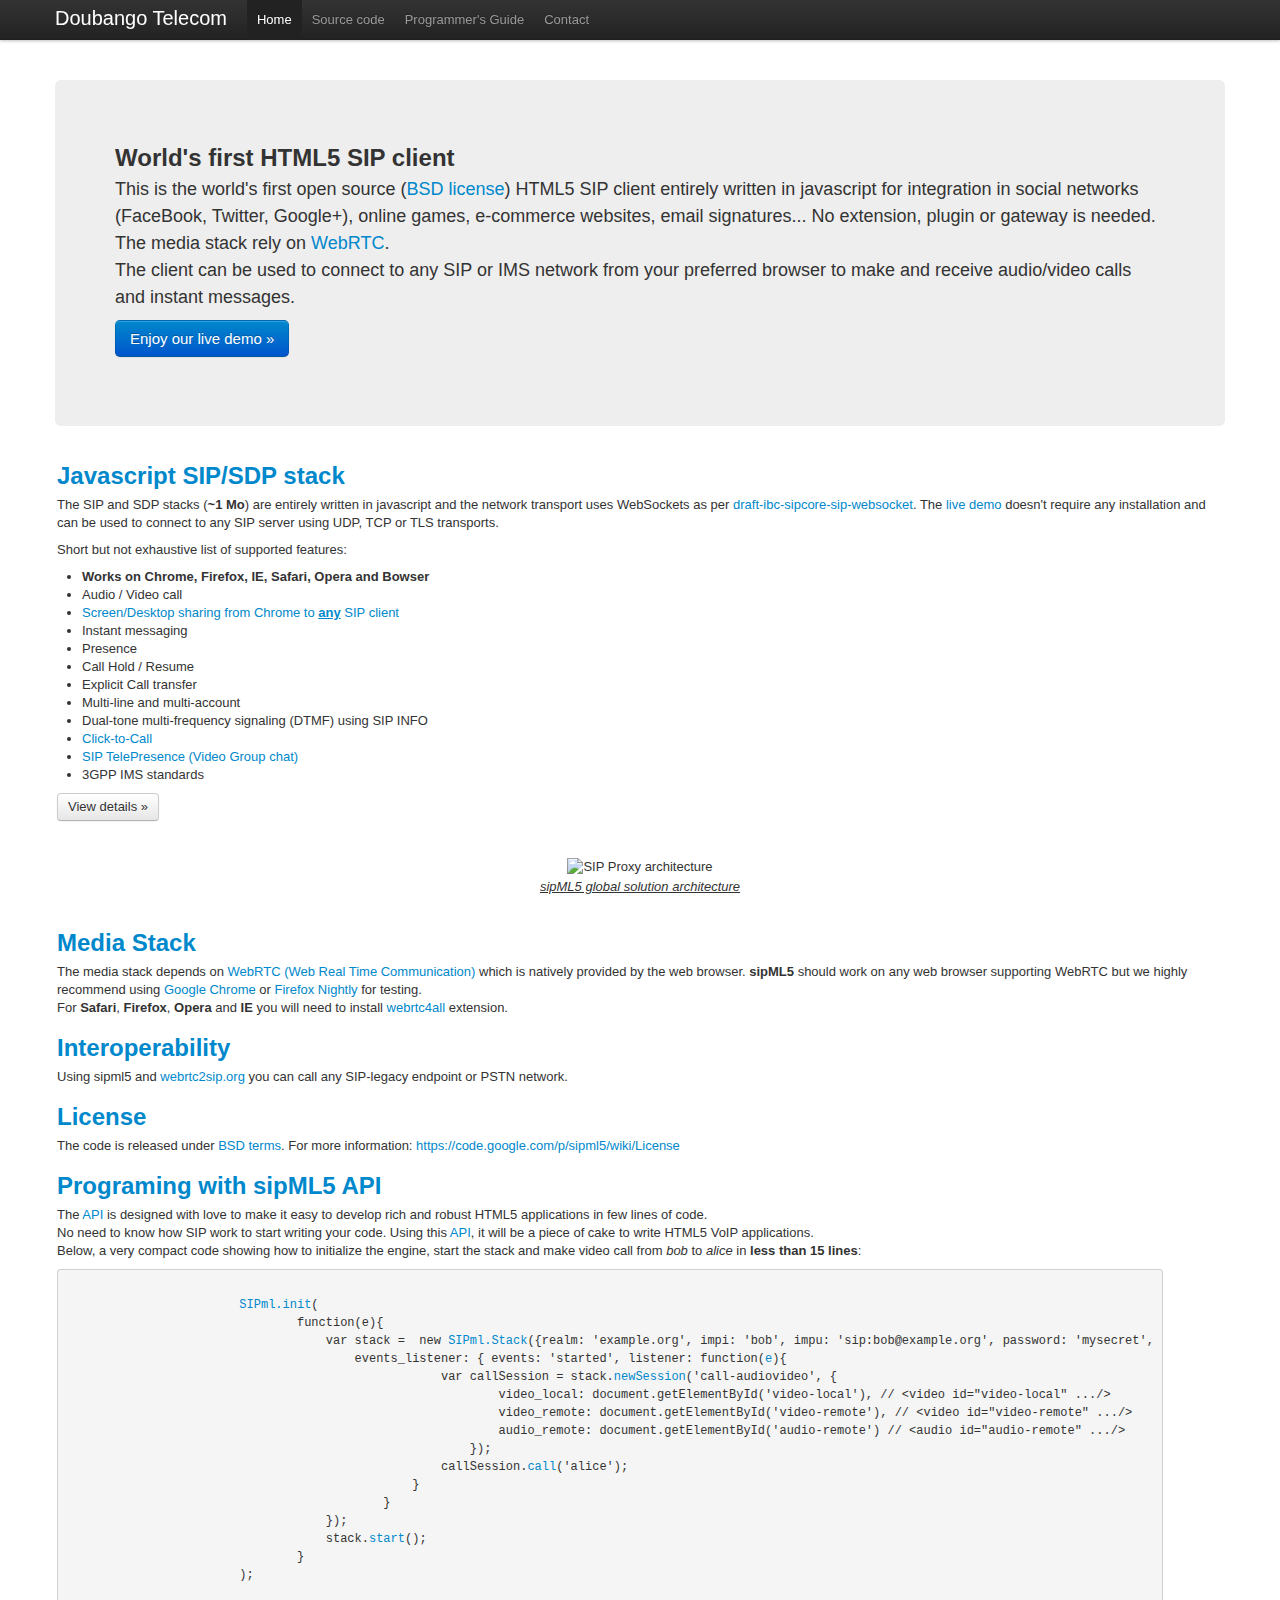
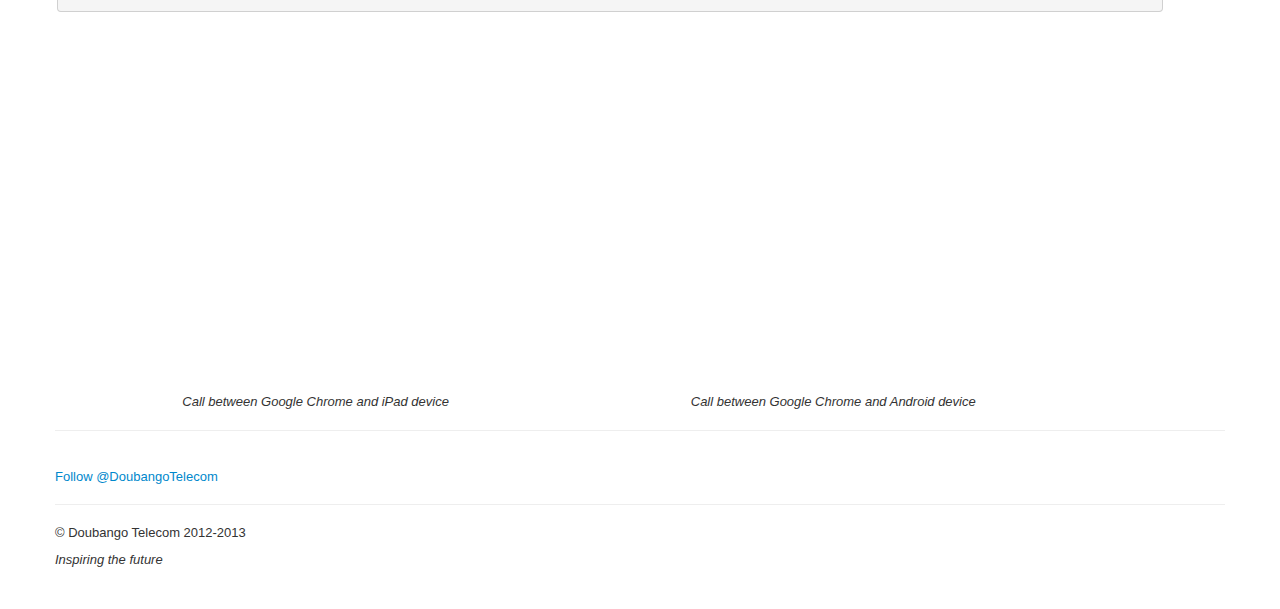
==== sipml5/index.html @ 86ba28a7 "More updates to clients" ====
﻿<!DOCTYPE html>
<!--
* Copyright (C) 2012 Doubango Telecom <http://www.doubango.org>
* License: BSD
* This file is part of Open Source sipML5 solution <http://www.sipml5.org>
-->
<html lang="en">
  <head>
    <meta charset="utf-8" />
    <title>sipML5 - The world's first open source HTML5 SIP client</title>
    <meta name="viewport" content="width=device-width, initial-scale=1.0" />
    <meta name="Keywords" content="doubango, VoIP, HTML5, WebRTC, RTCWeb, SIP, IMS, Video chat, VP8 " />
    <meta name="Description" content="HTML5 SIP client using WebRTC framework" />
    <meta name="author" content="Doubango Telecom" />

    <!-- Le styles -->
    <link href="./assets/css/bootstrap.css" rel="stylesheet" />
    <style type="text/css">
      body {
        padding-top: 80px;
        padding-bottom: 40px;
      }
      tr.spaceUnder > td {
        padding-bottom: 2em;
      }
    </style>
    <link href="./assets/css/bootstrap-responsive.css" rel="stylesheet" />

    <!-- Le HTML5 shim, for IE6-8 support of HTML5 elements -->
    <!--[if lt IE 9]>
      <script src="http://html5shim.googlecode.com/svn/trunk/html5.js"></script>
    <![endif]-->

    <!-- Le fav and touch icons -->
    <link rel="shortcut icon" href="./assets/ico/favicon.ico" />
    <link rel="apple-touch-icon-precomposed" sizes="114x114" href="./assets/ico/apple-touch-icon-114-precomposed.png" />
    <link rel="apple-touch-icon-precomposed" sizes="72x72" href="./assets/ico/apple-touch-icon-72-precomposed.png" />
    <link rel="apple-touch-icon-precomposed" href="./assets/ico/apple-touch-icon-57-precomposed.png" />
    
    <script type="text/javascript" src="https://apis.google.com/js/plusone.js"></script>
  </head>

  <body>

    <div class="navbar navbar-fixed-top">
      <div class="navbar-inner">
        <div class="container">
          <a class="btn btn-navbar" data-toggle="collapse" data-target=".nav-collapse">
            <span class="icon-bar"></span>
            <span class="icon-bar"></span>
            <span class="icon-bar"></span>
          </a>
          <a class="brand" target=_blank href="http://doubango.org">Doubango Telecom</a>
          <div class="nav-collapse">
            <ul class="nav">
              <li class="active"><a href="index.html?svn=179">Home</a></li>
              <li><a href="http://code.google.com/p/sipml5/source/checkout" target="_blank">Source code</a></li>
              <li><a href="docgen/index.html?svn=200">Programmer's Guide</a></li>
              <li><a href="contact.htm">Contact</a></li>
            </ul>
          </div><!--/.nav-collapse -->
        </div>
      </div>
    </div>

    <div class="container">

      <!-- Main hero unit for a primary marketing message or call to action -->
      <div class="hero-unit">
        <h2>World's first HTML5 SIP client</h2>
        <p>This is the world's first open source (<a target=_blank href="http://opensource.org/licenses/BSD-3-Clause">BSD license</a>) HTML5 SIP client entirely written in javascript for integration in social networks (FaceBook, Twitter, Google+), online games, e-commerce websites, email signatures... No extension, plugin or gateway is needed. The media stack rely on <a href="http://en.wikipedia.org/wiki/WebRTC" target="_blank">WebRTC</a>.<br />
         The client can be used to connect to any SIP or IMS network from your preferred browser to make and receive audio/video calls and instant messages.<br />
        </p>
        <p><a class="btn btn-primary btn-large" href="call.htm?svn=203" target="_blank">Enjoy our live demo &raquo;</a></p>
      </div>


      <table>
          <tr class="spaceUnder"><td>
                <table>
                  <tr><td><h2><a name="aSipSdpStack">Javascript SIP/SDP stack</a></h2></td></tr>
                  <tr class="spaceUnder"><td>
                       <p>The SIP and SDP stacks (<b>~1 Mo</b>) are entirely written in javascript and the network transport uses WebSockets as per <a href="http://tools.ietf.org/html/draft-ibc-sipcore-sip-websocket">draft-ibc-sipcore-sip-websocket</a>.
                       The <a href="call.htm?svn=179" target="_blank">live demo</a> doesn't require any installation and can be used to connect to any SIP server using UDP, TCP or TLS transports.
                       </p>
                       <p>Short but not exhaustive list of supported features:</p>
                      <ul>
                        <li><b>Works on Chrome, Firefox, IE, Safari, Opera and Bowser</b></li>
                        <li>Audio / Video call</li>
                        <li><a href="https://code.google.com/p/sipml5/wiki/ScreenShare" target=_blank>Screen/Desktop sharing from Chrome to <b><u>any</u></b> SIP client</a></li>
                        <li>Instant messaging</li>
                        <li>Presence</li>
                        <li>Call Hold / Resume</li>
                        <li>Explicit Call transfer</li>
                        <li>Multi-line and multi-account</li>
                        <li>Dual-tone multi-frequency signaling (DTMF) using SIP INFO</li>
                        <li><a href="http://click2dial.org" target=_blank>Click-to-Call</a></li>
                        <li><a href="https://code.google.com/p/telepresence/" target=_blank>SIP TelePresence (Video Group chat)</a></li>
                        <li>3GPP IMS standards</li>
                      </ul>
                      <p><a class="btn" href="http://code.google.com/p/sipml5/" target="_blank">View details &raquo;</a></p>       
                   </td></tr>
                  <tr><td align="center"><img alt="SIP Proxy architecture" src="http://webrtc2sip.googlecode.com/svn/trunk/documentation/images/architecture.png"/></td></tr>
                  <tr><td align="center"><i><u>sipML5 global solution architecture</u></i></td></tr>
              </table>
         </td></tr>

         <tr><td>
                <table>
                  <tr><td><h2><a name="aMediaStack">Media Stack</a></h2></td></tr>
                  <tr><td>
                       <p>The media stack depends on <a href="http://en.wikipedia.org/wiki/WebRTC">WebRTC (Web Real Time Communication)</a> which is natively provided by the web browser.
                       <b>sipML5</b> should work on any web browser supporting WebRTC but we highly recommend using <a target=_blank href="https://www.google.com/intl/en/chrome/browser/">Google Chrome</a> or <a target=_blank href="http://nightly.mozilla.org/">Firefox Nightly</a> for testing. <br />
                       For <b>Safari</b>, <b>Firefox</b>, <b>Opera</b> and <b>IE</b> you will need to install <a href="http://code.google.com/p/webrtc4all/downloads/list" target="_blank"> webrtc4all</a> extension. <br />
                       </p>     
                   </td></tr>
              </table>
         </td></tr>

         <tr><td>
                <table>
                  <tr><td><h2><a name="aInteroperability">Interoperability</a></h2></td></tr>
                  <tr><td>
                     <p>Using sipml5 and <a href="http://webrtc2sip.org">webrtc2sip.org</a> you can call any SIP-legacy endpoint or PSTN network. </p>
                  </td></tr>
              </table>
         </td></tr>

         <tr><td>
                <table>
                  <tr><td><h2><a name="aLicense">License</a></h2></td></tr>
                  <tr><td>
                     <p>The code is released under <a target=_blank href="http://opensource.org/licenses/BSD-3-Clause">BSD terms</a>. For more information: <a href="https://code.google.com/p/sipml5/wiki/License" target=_blank>https://code.google.com/p/sipml5/wiki/License</a> </p>
                  </td></tr>
              </table>
         </td></tr>

         <tr class="spaceUnder"><td>
                <table>
                  <tr><td><h2><a name="aInteroperability">Programing with sipML5 API</a></h2></td></tr>
                  <tr class="spaceUnder"><td>
                     <p>
                          The <a href="docgen/index.html">API</a> is designed with love to make it easy to develop rich and robust HTML5 applications in few lines of code. <br />
                          No need to know how SIP work to start writing your code. Using this <a href="docgen/index.html">API</a>, it will be a piece of cake to write HTML5 VoIP applications. <br />
                          Below, a very compact code showing how to initialize the engine, start the stack and make video call from <i>bob</i> to <i>alice</i> in <b>less than 15 lines</b>:
                     </p>
                     <pre><code>
                        <a href="docgen/symbols/SIPml.html#.init">SIPml.init</a>(
                                function(e){
                                    var stack =  new <a href="docgen/symbols/SIPml.Stack.html#constructor">SIPml.Stack</a>({realm: 'example.org', impi: 'bob', impu: 'sip:bob@example.org', password: 'mysecret',
                                        events_listener: { events: 'started', listener: function(<a href="docgen/symbols/SIPml.Stack.Event.html">e</a>){
                                                    var callSession = stack.<a href="docgen/symbols/SIPml.Stack.html#newSession">newSession</a>('call-audiovideo', {
                                                            video_local: document.getElementById('video-local'), // &lt;video id="video-local" .../&gt;
                                                            video_remote: document.getElementById('video-remote'), // &lt;video id="video-remote" .../&gt;
                                                            audio_remote: document.getElementById('audio-remote') // &lt;audio id="audio-remote" .../&gt;
                                                        });
                                                    callSession.<a href="docgen/symbols/SIPml.Session.Call.html#call">call</a>('alice');
                                                } 
                                            }
                                    });
                                    stack.<a href="docgen/symbols/SIPml.Stack.html#start">start</a>();
                                }
                        );
                    </code></pre>
                  </td></tr>
              </table>
         </td></tr>

     </table>

    <table>
        <tr>
            <td>
                <iframe id="ytplayer" type="text/html" width="512" height="312"
                    src="http://www.youtube.com/embed/ro3FFNx7d-g?autoplay=0&origin=http://sipml5.org"
                    frameborder="0"> </iframe>&nbsp;&nbsp;
            </td>
            <td>
                <iframe id="Iframe1" type="text/html" width="512" height="312"
                    src="http://www.youtube.com/embed/7HEMyxAnATI?autoplay=0&origin=http://sipml5.org"
                    frameborder="0"> </iframe>
            </td>
        </tr>
        <tr>
            <td align="center"><i>Call between Google Chrome and iPad device</i></td>
            <td align="center"><i>Call between Google Chrome and Android device</i></td>
        </tr>
    </table>
         
    <hr />
    <g:plus href="https://plus.google.com/107177632824809995368" rel="author"></g:plus> <br />
    <a href="https://twitter.com/DoubangoTelecom" class="twitter-follow-button" data-show-count="false" data-size="large">Follow @DoubangoTelecom</a>  
    <hr />     
    <footer>
        <p>
            &copy; Doubango Telecom 2012-2013</p>
        <i>Inspiring the future</i>
    </footer>
    </div> <!-- /container -->

    <!-- Le javascript
    ================================================== -->
    <!-- Placed at the end of the document so the pages load faster -->
    <script type="text/javascript" src="./assets/js/jquery.js"></script>
    <script type="text/javascript" src="./assets/js/bootstrap-transition.js"></script>
    <script type="text/javascript" src="./assets/js/bootstrap-alert.js"></script>
    <script type="text/javascript" src="./assets/js/bootstrap-modal.js"></script>
    <script type="text/javascript" src="./assets/js/bootstrap-dropdown.js"></script>
    <script type="text/javascript" src="./assets/js/bootstrap-scrollspy.js"></script>
    <script type="text/javascript" src="./assets/js/bootstrap-tab.js"></script>
    <script type="text/javascript" src="./assets/js/bootstrap-tooltip.js"></script>
    <script type="text/javascript" src="./assets/js/bootstrap-popover.js"></script>
    <script type="text/javascript" src="./assets/js/bootstrap-button.js"></script>
    <script type="text/javascript" src="./assets/js/bootstrap-collapse.js"></script>
    <script type="text/javascript" src="./assets/js/bootstrap-carousel.js"></script>
    <script type="text/javascript" src="./assets/js/bootstrap-typeahead.js"></script>

    <!-- click-to-call widget -->
    <script type='text/javascript' src='http://click2dial.org/c2c-api.js'></script>
    <script type='text/javascript'>
	    c2c.from = 'ZGlvcG1hbWFkb3VAZG91YmFuZ28ub3Jn';
	    c2c.text = 'call us &raquo;';
	    c2c.cls = 'btn btn-large btn-success';
        c2c.glass = true;
	    c2c.config = {
    		    http_service_url: null,
    		    websocket_proxy_url: null,
    		    sip_outbound_proxy_url: null
	    };
	    c2c.init();
    </script>

    <!-- GOOGLE ANALYTICS -->
    <script type="text/javascript">
        var gaJsHost = (("https:" == document.location.protocol) ? "https://ssl." : "http://www.");
        document.write(unescape("%3Cscript src='" + gaJsHost + "google-analytics.com/ga.js' type='text/javascript'%3E%3C/script%3E"));
    </script>

    <script type="text/javascript">
        try {
            var pageTracker = _gat._getTracker("UA-6868621-19");
            pageTracker._trackPageview();
        } catch (err) { }
    </script>
    
     <!-- TWITTER -->     
     <script type='text/javascript'>!function(d,s,id){var js,fjs=d.getElementsByTagName(s)[0];if(!d.getElementById(id)){js=d.createElement(s);js.id=id;js.src="//platform.twitter.com/widgets.js";fjs.parentNode.insertBefore(js,fjs);}}(document,"script","twitter-wjs");</script>

  </body>
</html>
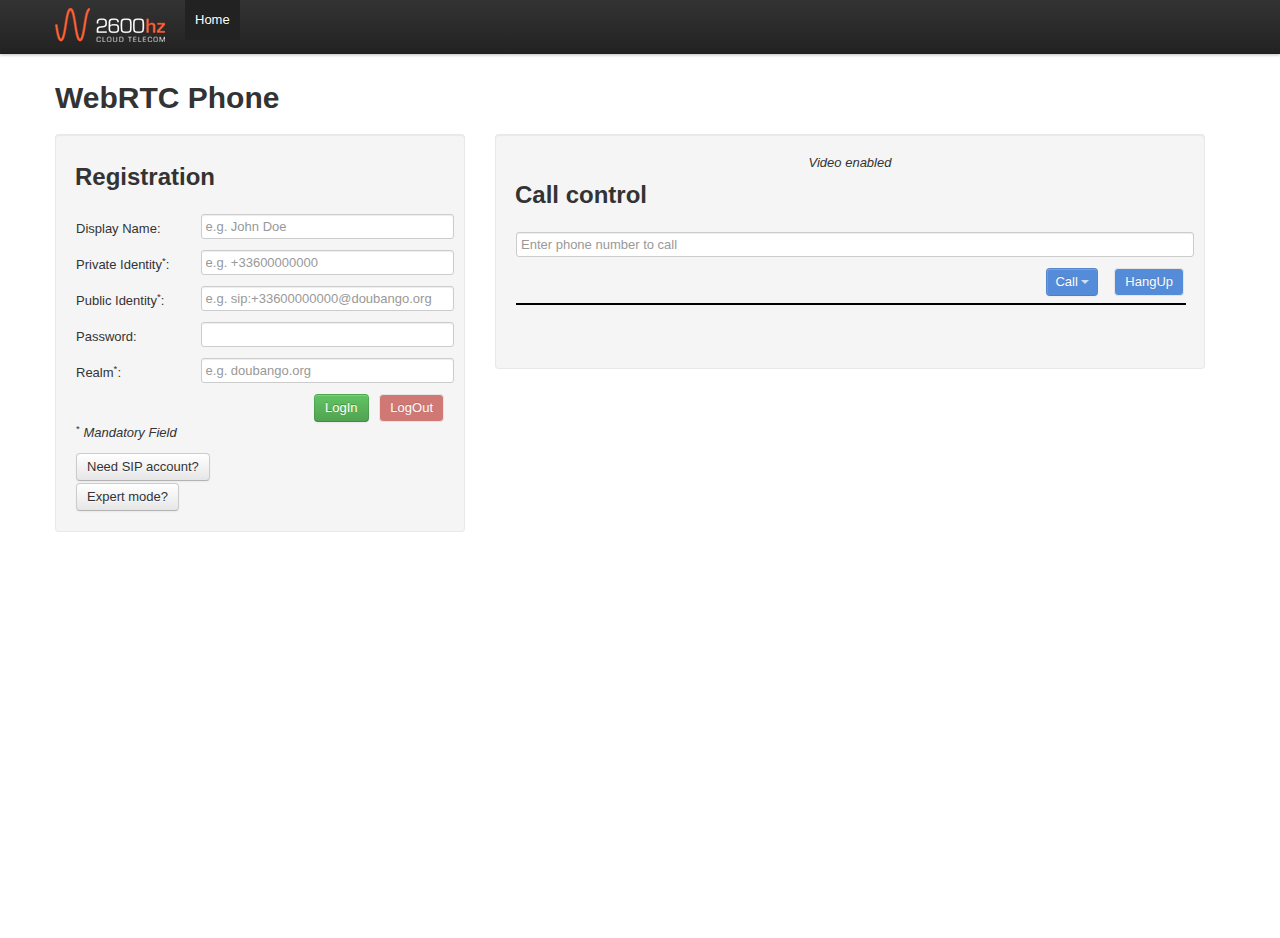
==== commit 5d1ed976: "more updates" ====
--- a/sipml5/index.html
+++ b/sipml5/index.html
@@ -4,247 +4,1273 @@
 * License: BSD
 * This file is part of Open Source sipML5 solution <http://www.sipml5.org>
 -->
-<html lang="en">
-  <head>
-    <meta charset="utf-8" />
-    <title>sipML5 - The world's first open source HTML5 SIP client</title>
-    <meta name="viewport" content="width=device-width, initial-scale=1.0" />
-    <meta name="Keywords" content="doubango, VoIP, HTML5, WebRTC, RTCWeb, SIP, IMS, Video chat, VP8 " />
-    <meta name="Description" content="HTML5 SIP client using WebRTC framework" />
-    <meta name="author" content="Doubango Telecom" />
-
-    <!-- Le styles -->
-    <link href="./assets/css/bootstrap.css" rel="stylesheet" />
-    <style type="text/css">
-      body {
-        padding-top: 80px;
-        padding-bottom: 40px;
-      }
-      tr.spaceUnder > td {
-        padding-bottom: 2em;
-      }
-    </style>
-    <link href="./assets/css/bootstrap-responsive.css" rel="stylesheet" />
-
-    <!-- Le HTML5 shim, for IE6-8 support of HTML5 elements -->
-    <!--[if lt IE 9]>
-      <script src="http://html5shim.googlecode.com/svn/trunk/html5.js"></script>
-    <![endif]-->
-
-    <!-- Le fav and touch icons -->
-    <link rel="shortcut icon" href="./assets/ico/favicon.ico" />
-    <link rel="apple-touch-icon-precomposed" sizes="114x114" href="./assets/ico/apple-touch-icon-114-precomposed.png" />
-    <link rel="apple-touch-icon-precomposed" sizes="72x72" href="./assets/ico/apple-touch-icon-72-precomposed.png" />
-    <link rel="apple-touch-icon-precomposed" href="./assets/ico/apple-touch-icon-57-precomposed.png" />
-    
-    <script type="text/javascript" src="https://apis.google.com/js/plusone.js"></script>
-  </head>
-
-  <body>
-
-    <div class="navbar navbar-fixed-top">
-      <div class="navbar-inner">
-        <div class="container">
-          <a class="btn btn-navbar" data-toggle="collapse" data-target=".nav-collapse">
-            <span class="icon-bar"></span>
-            <span class="icon-bar"></span>
-            <span class="icon-bar"></span>
-          </a>
-          <a class="brand" target=_blank href="http://doubango.org">Doubango Telecom</a>
-          <div class="nav-collapse">
-            <ul class="nav">
-              <li class="active"><a href="index.html?svn=179">Home</a></li>
-              <li><a href="http://code.google.com/p/sipml5/source/checkout" target="_blank">Source code</a></li>
-              <li><a href="docgen/index.html?svn=200">Programmer's Guide</a></li>
-              <li><a href="contact.htm">Contact</a></li>
-            </ul>
-          </div><!--/.nav-collapse -->
-        </div>
-      </div>
-    </div>
-
-    <div class="container">
-
-      <!-- Main hero unit for a primary marketing message or call to action -->
-      <div class="hero-unit">
-        <h2>World's first HTML5 SIP client</h2>
-        <p>This is the world's first open source (<a target=_blank href="http://opensource.org/licenses/BSD-3-Clause">BSD license</a>) HTML5 SIP client entirely written in javascript for integration in social networks (FaceBook, Twitter, Google+), online games, e-commerce websites, email signatures... No extension, plugin or gateway is needed. The media stack rely on <a href="http://en.wikipedia.org/wiki/WebRTC" target="_blank">WebRTC</a>.<br />
-         The client can be used to connect to any SIP or IMS network from your preferred browser to make and receive audio/video calls and instant messages.<br />
-        </p>
-        <p><a class="btn btn-primary btn-large" href="call.htm?svn=203" target="_blank">Enjoy our live demo &raquo;</a></p>
-      </div>
-
-
-      <table>
-          <tr class="spaceUnder"><td>
-                <table>
-                  <tr><td><h2><a name="aSipSdpStack">Javascript SIP/SDP stack</a></h2></td></tr>
-                  <tr class="spaceUnder"><td>
-                       <p>The SIP and SDP stacks (<b>~1 Mo</b>) are entirely written in javascript and the network transport uses WebSockets as per <a href="http://tools.ietf.org/html/draft-ibc-sipcore-sip-websocket">draft-ibc-sipcore-sip-websocket</a>.
-                       The <a href="call.htm?svn=179" target="_blank">live demo</a> doesn't require any installation and can be used to connect to any SIP server using UDP, TCP or TLS transports.
-                       </p>
-                       <p>Short but not exhaustive list of supported features:</p>
-                      <ul>
-                        <li><b>Works on Chrome, Firefox, IE, Safari, Opera and Bowser</b></li>
-                        <li>Audio / Video call</li>
-                        <li><a href="https://code.google.com/p/sipml5/wiki/ScreenShare" target=_blank>Screen/Desktop sharing from Chrome to <b><u>any</u></b> SIP client</a></li>
-                        <li>Instant messaging</li>
-                        <li>Presence</li>
-                        <li>Call Hold / Resume</li>
-                        <li>Explicit Call transfer</li>
-                        <li>Multi-line and multi-account</li>
-                        <li>Dual-tone multi-frequency signaling (DTMF) using SIP INFO</li>
-                        <li><a href="http://click2dial.org" target=_blank>Click-to-Call</a></li>
-                        <li><a href="https://code.google.com/p/telepresence/" target=_blank>SIP TelePresence (Video Group chat)</a></li>
-                        <li>3GPP IMS standards</li>
-                      </ul>
-                      <p><a class="btn" href="http://code.google.com/p/sipml5/" target="_blank">View details &raquo;</a></p>       
-                   </td></tr>
-                  <tr><td align="center"><img alt="SIP Proxy architecture" src="http://webrtc2sip.googlecode.com/svn/trunk/documentation/images/architecture.png"/></td></tr>
-                  <tr><td align="center"><i><u>sipML5 global solution architecture</u></i></td></tr>
-              </table>
-         </td></tr>
-
-         <tr><td>
-                <table>
-                  <tr><td><h2><a name="aMediaStack">Media Stack</a></h2></td></tr>
-                  <tr><td>
-                       <p>The media stack depends on <a href="http://en.wikipedia.org/wiki/WebRTC">WebRTC (Web Real Time Communication)</a> which is natively provided by the web browser.
-                       <b>sipML5</b> should work on any web browser supporting WebRTC but we highly recommend using <a target=_blank href="https://www.google.com/intl/en/chrome/browser/">Google Chrome</a> or <a target=_blank href="http://nightly.mozilla.org/">Firefox Nightly</a> for testing. <br />
-                       For <b>Safari</b>, <b>Firefox</b>, <b>Opera</b> and <b>IE</b> you will need to install <a href="http://code.google.com/p/webrtc4all/downloads/list" target="_blank"> webrtc4all</a> extension. <br />
-                       </p>     
-                   </td></tr>
-              </table>
-         </td></tr>
-
-         <tr><td>
-                <table>
-                  <tr><td><h2><a name="aInteroperability">Interoperability</a></h2></td></tr>
-                  <tr><td>
-                     <p>Using sipml5 and <a href="http://webrtc2sip.org">webrtc2sip.org</a> you can call any SIP-legacy endpoint or PSTN network. </p>
-                  </td></tr>
-              </table>
-         </td></tr>
-
-         <tr><td>
-                <table>
-                  <tr><td><h2><a name="aLicense">License</a></h2></td></tr>
-                  <tr><td>
-                     <p>The code is released under <a target=_blank href="http://opensource.org/licenses/BSD-3-Clause">BSD terms</a>. For more information: <a href="https://code.google.com/p/sipml5/wiki/License" target=_blank>https://code.google.com/p/sipml5/wiki/License</a> </p>
-                  </td></tr>
-              </table>
-         </td></tr>
-
-         <tr class="spaceUnder"><td>
-                <table>
-                  <tr><td><h2><a name="aInteroperability">Programing with sipML5 API</a></h2></td></tr>
-                  <tr class="spaceUnder"><td>
-                     <p>
-                          The <a href="docgen/index.html">API</a> is designed with love to make it easy to develop rich and robust HTML5 applications in few lines of code. <br />
-                          No need to know how SIP work to start writing your code. Using this <a href="docgen/index.html">API</a>, it will be a piece of cake to write HTML5 VoIP applications. <br />
-                          Below, a very compact code showing how to initialize the engine, start the stack and make video call from <i>bob</i> to <i>alice</i> in <b>less than 15 lines</b>:
-                     </p>
-                     <pre><code>
-                        <a href="docgen/symbols/SIPml.html#.init">SIPml.init</a>(
-                                function(e){
-                                    var stack =  new <a href="docgen/symbols/SIPml.Stack.html#constructor">SIPml.Stack</a>({realm: 'example.org', impi: 'bob', impu: 'sip:bob@example.org', password: 'mysecret',
-                                        events_listener: { events: 'started', listener: function(<a href="docgen/symbols/SIPml.Stack.Event.html">e</a>){
-                                                    var callSession = stack.<a href="docgen/symbols/SIPml.Stack.html#newSession">newSession</a>('call-audiovideo', {
-                                                            video_local: document.getElementById('video-local'), // &lt;video id="video-local" .../&gt;
-                                                            video_remote: document.getElementById('video-remote'), // &lt;video id="video-remote" .../&gt;
-                                                            audio_remote: document.getElementById('audio-remote') // &lt;audio id="audio-remote" .../&gt;
-                                                        });
-                                                    callSession.<a href="docgen/symbols/SIPml.Session.Call.html#call">call</a>('alice');
-                                                } 
-                                            }
-                                    });
-                                    stack.<a href="docgen/symbols/SIPml.Stack.html#start">start</a>();
-                                }
-                        );
-                    </code></pre>
-                  </td></tr>
-              </table>
-         </td></tr>
-
-     </table>
-
-    <table>
-        <tr>
-            <td>
-                <iframe id="ytplayer" type="text/html" width="512" height="312"
-                    src="http://www.youtube.com/embed/ro3FFNx7d-g?autoplay=0&origin=http://sipml5.org"
-                    frameborder="0"> </iframe>&nbsp;&nbsp;
-            </td>
-            <td>
-                <iframe id="Iframe1" type="text/html" width="512" height="312"
-                    src="http://www.youtube.com/embed/7HEMyxAnATI?autoplay=0&origin=http://sipml5.org"
-                    frameborder="0"> </iframe>
-            </td>
-        </tr>
-        <tr>
-            <td align="center"><i>Call between Google Chrome and iPad device</i></td>
-            <td align="center"><i>Call between Google Chrome and Android device</i></td>
-        </tr>
-    </table>
-         
-    <hr />
-    <g:plus href="https://plus.google.com/107177632824809995368" rel="author"></g:plus> <br />
-    <a href="https://twitter.com/DoubangoTelecom" class="twitter-follow-button" data-show-count="false" data-size="large">Follow @DoubangoTelecom</a>  
-    <hr />     
-    <footer>
-        <p>
-            &copy; Doubango Telecom 2012-2013</p>
-        <i>Inspiring the future</i>
-    </footer>
-    </div> <!-- /container -->
-
-    <!-- Le javascript
-    ================================================== -->
-    <!-- Placed at the end of the document so the pages load faster -->
-    <script type="text/javascript" src="./assets/js/jquery.js"></script>
-    <script type="text/javascript" src="./assets/js/bootstrap-transition.js"></script>
-    <script type="text/javascript" src="./assets/js/bootstrap-alert.js"></script>
-    <script type="text/javascript" src="./assets/js/bootstrap-modal.js"></script>
-    <script type="text/javascript" src="./assets/js/bootstrap-dropdown.js"></script>
-    <script type="text/javascript" src="./assets/js/bootstrap-scrollspy.js"></script>
-    <script type="text/javascript" src="./assets/js/bootstrap-tab.js"></script>
-    <script type="text/javascript" src="./assets/js/bootstrap-tooltip.js"></script>
-    <script type="text/javascript" src="./assets/js/bootstrap-popover.js"></script>
-    <script type="text/javascript" src="./assets/js/bootstrap-button.js"></script>
-    <script type="text/javascript" src="./assets/js/bootstrap-collapse.js"></script>
-    <script type="text/javascript" src="./assets/js/bootstrap-carousel.js"></script>
-    <script type="text/javascript" src="./assets/js/bootstrap-typeahead.js"></script>
-
-    <!-- click-to-call widget -->
-    <script type='text/javascript' src='http://click2dial.org/c2c-api.js'></script>
-    <script type='text/javascript'>
-	    c2c.from = 'ZGlvcG1hbWFkb3VAZG91YmFuZ28ub3Jn';
-	    c2c.text = 'call us &raquo;';
-	    c2c.cls = 'btn btn-large btn-success';
-        c2c.glass = true;
-	    c2c.config = {
-    		    http_service_url: null,
-    		    websocket_proxy_url: null,
-    		    sip_outbound_proxy_url: null
-	    };
-	    c2c.init();
-    </script>
-
-    <!-- GOOGLE ANALYTICS -->
-    <script type="text/javascript">
-        var gaJsHost = (("https:" == document.location.protocol) ? "https://ssl." : "http://www.");
-        document.write(unescape("%3Cscript src='" + gaJsHost + "google-analytics.com/ga.js' type='text/javascript'%3E%3C/script%3E"));
-    </script>
-
-    <script type="text/javascript">
-        try {
-            var pageTracker = _gat._getTracker("UA-6868621-19");
-            pageTracker._trackPageview();
-        } catch (err) { }
-    </script>
-    
-     <!-- TWITTER -->     
-     <script type='text/javascript'>!function(d,s,id){var js,fjs=d.getElementsByTagName(s)[0];if(!d.getElementById(id)){js=d.createElement(s);js.id=id;js.src="//platform.twitter.com/widgets.js";fjs.parentNode.insertBefore(js,fjs);}}(document,"script","twitter-wjs");</script>
-
-  </body>
-</html>
+<html>
+<!-- head -->
+<head>
+    <meta charset="utf-8" />
+    <title>sipML5 live demo</title>
+    <meta name="viewport" content="width=device-width, initial-scale=1.0" />
+    <meta name="Keywords" content="2600hz, sipML5, VoIP, HTML5, WebRTC, RTCWeb, SIP, IMS, Video chat, VP8, live demo " />
+    <meta name="Description" content="HTML5 SIP client using WebRTC framework" />
+    <meta name="author" content="2600hz Telecom" />
+
+    <!-- SIPML5 API:
+    DEBUG VERSION: 'SIPml-api.js'
+    RELEASE VERSION: 'release/SIPml-api.js'
+    -->
+    <script src="SIPml-api.js?svn=179" type="text/javascript"> </script>
+
+    <!-- Styles -->
+    <link href="./assets/css/bootstrap.css" rel="stylesheet" />
+    <style type="text/css">
+        body{
+            padding-top: 80px;
+            padding-bottom: 40px;
+        }
+        .navbar-inner-red {
+          background-color: #600000;
+          background-image: none;
+          background-repeat: no-repeat;
+          filter: none;
+        }
+        .full-screen{
+            position: absolute;
+            left: 0;
+            top: 0;
+            width: 100%;
+            height: 100%;
+            overflow: hidden;
+        }
+        .normal-screen{
+            position: relative;
+        }
+        .call-options {
+          padding: 5px;
+          background-color: #f0f0f0;
+          border: 1px solid #eee;
+          border: 1px solid rgba(0, 0, 0, 0.08);
+          -webkit-border-radius: 4px;
+          -moz-border-radius: 4px;
+          border-radius: 4px;
+          -webkit-box-shadow: inset 0 1px 1px rgba(0, 0, 0, 0.05);
+          -moz-box-shadow: inset 0 1px 1px rgba(0, 0, 0, 0.05);
+          box-shadow: inset 0 1px 1px rgba(0, 0, 0, 0.05);
+          -webkit-transition-property: opacity;
+          -moz-transition-property: opacity; 
+          -o-transition-property: opacity; 
+          -webkit-transition-duration: 2s;
+          -moz-transition-duration: 2s;
+          -o-transition-duration: 2s;
+        }
+        .tab-video,
+        .div-video{
+            width: 100%; 
+            height: 0px; 
+            -webkit-transition-property: height;
+            -moz-transition-property: height;
+            -o-transition-property: height;
+            -webkit-transition-duration: 2s;
+            -moz-transition-duration: 2s;
+            -o-transition-duration: 2s;
+        }
+        .label-align {
+            display: block;
+            padding-left: 15px;
+            text-indent: -15px;
+        }
+        .input-align {
+            width: 13px;
+            height: 13px;
+            padding: 0;
+            margin:0;
+            vertical-align: bottom;
+            position: relative;
+            top: -1px;
+            *overflow: hidden;
+        }
+        .glass-panel{
+            z-index: 99;
+            position: fixed;
+            width: 100%;
+            height: 100%;
+            margin: 0;
+            padding: 0;
+            top: 0;
+            left: 0;
+            opacity: 0.8;
+            background-color: Gray;
+        }
+        .div-keypad {
+            z-index: 100;
+            position: fixed;
+            -moz-transition-property: left top;
+            -o-transition-property: left top;
+            -webkit-transition-duration: 2s;
+            -moz-transition-duration: 2s;
+            -o-transition-duration: 2s;
+        }
+        
+    </style>
+    <link href="./assets/css/bootstrap-responsive.css" rel="stylesheet" />
+    <!-- Le fav and touch icons -->
+    <link rel="shortcut icon" href="./assets/ico/favicon.ico" />
+    <link rel="apple-touch-icon-precomposed" sizes="114x114" href="./assets/ico/apple-touch-icon-114-precomposed.png" />
+    <link rel="apple-touch-icon-precomposed" sizes="72x72" href="./assets/ico/apple-touch-icon-72-precomposed.png" />
+    <link rel="apple-touch-icon-precomposed" href="./assets/ico/apple-touch-icon-57-precomposed.png" />
+</head>
+<!-- Javascript code -->
+<script type="text/javascript">
+
+    // to avoid caching
+    //if (window.location.href.indexOf("svn=") == -1) {
+    //    window.location.href += (window.location.href.indexOf("?") == -1 ? "?svn=13" : "&svn=13");
+    //}
+
+    var sTransferNumber;
+    var oRingTone, oRingbackTone;
+    var oSipStack, oSipSessionRegister, oSipSessionCall, oSipSessionTransferCall;
+    var videoRemote, videoLocal, audioRemote;
+    var bFullScreen = false;
+    var oNotifICall;
+    var oReadyStateTimer;
+    var bDisableVideo = false;
+    var viewVideoLocal, viewVideoRemote; // <video> (webrtc) or <div> (webrtc4all)
+    var oConfigCall;
+
+    C = 
+    {
+        divKeyPadWidth: 220
+    };
+
+    window.onload = function () {
+        if(window.console) {
+            window.console.info("location=" + window.location);
+        }
+        videoLocal = document.getElementById("video_local");
+        videoRemote = document.getElementById("video_remote");
+        audioRemote = document.getElementById("audio_remote");
+
+        document.onkeyup = onKeyUp;
+        document.body.onkeyup = onKeyUp;
+        divCallCtrl.onmousemove = onDivCallCtrlMouseMove;
+
+        // set debug level
+        SIPml.setDebugLevel((window.localStorage && window.localStorage.getItem('org.doubango.expert.disable_debug') == "true") ? "error" : "info");
+
+        loadCredentials();
+        loadCallOptions();
+
+        // Initialize call button
+        uiBtnCallSetText("Call");
+
+        oReadyStateTimer = setInterval(function () {
+            if (document.readyState === "complete") {
+                clearInterval(oReadyStateTimer);
+                // initialize SIPML5
+                SIPml.init(postInit);
+            }
+        },
+        500);
+    };
+
+    function postInit() {
+        // check webrtc4all version
+        if (SIPml.isWebRtc4AllSupported() && SIPml.isWebRtc4AllPluginOutdated()) {            
+            if (confirm("Your WebRtc4all extension is outdated ("+SIPml.getWebRtc4AllVersion()+"). A new version with critical bug fix is available. Do you want to install it?\nIMPORTANT: You must restart your browser after the installation.")) {
+                window.location = 'http://code.google.com/p/webrtc4all/downloads/list';
+                return;
+            }
+        }
+
+        // check for WebRTC support
+        if (!SIPml.isWebRtcSupported()) {
+            // is it chrome?
+            if (SIPml.getNavigatorFriendlyName() == 'chrome') {
+                    if (confirm("You're using an old Chrome version or WebRTC is not enabled.\nDo you want to see how to enable WebRTC?")) {
+                        window.location = 'http://www.webrtc.org/running-the-demos';
+                    }
+                    else {
+                        window.location = "index.html";
+                    }
+                    return;
+            }
+                
+            // for now the plugins (WebRTC4all only works on Windows)
+            if (SIPml.getSystemFriendlyName() == 'windows') {
+                // Internet explorer
+                if (SIPml.getNavigatorFriendlyName() == 'ie') {
+                    // Check for IE version 
+                    if (parseFloat(SIPml.getNavigatorVersion()) < 9.0) {
+                        if (confirm("You are using an old IE version. You need at least version 9. Would you like to update IE?")) {
+                            window.location = 'http://windows.microsoft.com/en-us/internet-explorer/products/ie/home';
+                        }
+                        else {
+                            window.location = "index.html";
+                        }
+                    }
+
+                    // check for WebRTC4all extension
+                    if (!SIPml.isWebRtc4AllSupported()) {
+                        if (confirm("webrtc4all extension is not installed. Do you want to install it?\nIMPORTANT: You must restart your browser after the installation.")) {
+                            window.location = 'http://code.google.com/p/webrtc4all/downloads/list';
+                        }
+                        else {
+                            // Must do nothing: give the user the chance to accept the extension
+                            // window.location = "index.html";
+                        }
+                    }
+                    // break page loading ('window.location' won't stop JS execution)
+                    if (!SIPml.isWebRtc4AllSupported()) {
+                        return;
+                    }
+                }
+                else if (SIPml.getNavigatorFriendlyName() == "safari" || SIPml.getNavigatorFriendlyName() == "firefox" || SIPml.getNavigatorFriendlyName() == "opera") {
+                    if (confirm("Your browser don't support WebRTC.\nDo you want to install WebRTC4all extension to enjoy audio/video calls?\nIMPORTANT: You must restart your browser after the installation.")) {
+                        window.location = 'http://code.google.com/p/webrtc4all/downloads/list';
+                    }
+                    else {
+                        window.location = "index.html";
+                    }
+                    return;
+                }
+            }
+            // OSX, Unix, Android, iOS...
+            else {
+                if (confirm('WebRTC not supported on your browser.\nDo you want to download a WebRTC-capable browser?')) {
+                    window.location = 'https://www.google.com/intl/en/chrome/browser/';
+                }
+                else {
+                    window.location = "index.html";
+                }
+                return;
+            }
+        }
+
+        // checks for WebSocket support
+        if (!SIPml.isWebSocketSupported() && !SIPml.isWebRtc4AllSupported()) {
+            if (confirm('Your browser don\'t support WebSockets.\nDo you want to download a WebSocket-capable browser?')) {
+                window.location = 'https://www.google.com/intl/en/chrome/browser/';
+            }
+            else {
+                window.location = "index.html";
+            }
+            return;
+        }
+
+        // FIXME: displays must be per session
+
+        // attachs video displays
+        if (SIPml.isWebRtc4AllSupported()) {
+            viewVideoLocal = document.getElementById("divVideoLocal");
+            viewVideoRemote = document.getElementById("divVideoRemote");
+            WebRtc4all_SetDisplays(viewVideoLocal, viewVideoRemote); // FIXME: move to SIPml.* API
+        }
+        else{
+            viewVideoLocal = videoLocal;
+            viewVideoRemote = videoRemote;
+        }
+
+        if (!SIPml.isWebRtc4AllSupported() && !SIPml.isWebRtcSupported()) {
+            if (confirm('Your browser don\'t support WebRTC.\naudio/video calls will be disabled.\nDo you want to download a WebRTC-capable browser?')) {
+                window.location = 'https://www.google.com/intl/en/chrome/browser/';
+            }
+        }
+        
+        btnRegister.disabled = false;
+        document.body.style.cursor = 'default';
+        oConfigCall = {
+            audio_remote: audioRemote,
+            video_local: viewVideoLocal,
+            video_remote: viewVideoRemote,
+            bandwidth: { audio:undefined, video:undefined },
+            video_size: { minWidth:undefined, minHeight:undefined, maxWidth:undefined, maxHeight:undefined },
+            events_listener: { events: '*', listener: onSipEventSession },
+            sip_caps: [
+                            { name: '+g.oma.sip-im' },
+                            { name: '+sip.ice' },
+                            { name: 'language', value: '\"en,fr\"' }
+                        ]
+        };
+    }
+
+
+    function loadCallOptions() {
+        if (window.localStorage) {
+            var s_value;
+            if ((s_value = window.localStorage.getItem('org.doubango.call.phone_number'))) txtPhoneNumber.value = s_value;
+            bDisableVideo = (window.localStorage.getItem('org.doubango.expert.disable_video') == "true");
+
+            txtCallStatus.innerHTML = '<i>Video ' + (bDisableVideo ? 'disabled' : 'enabled') + '</i>';
+        }
+    }
+
+    function saveCallOptions() {
+        if (window.localStorage) {
+            window.localStorage.setItem('org.doubango.call.phone_number', txtPhoneNumber.value);
+            window.localStorage.setItem('org.doubango.expert.disable_video', bDisableVideo ? "true" : "false");
+        }
+    }
+
+    function loadCredentials() {
+        if (window.localStorage) {
+            // IE retuns 'null' if not defined
+            var s_value;
+            if ((s_value = window.localStorage.getItem('org.doubango.identity.display_name'))) txtDisplayName.value = s_value;
+            if ((s_value = window.localStorage.getItem('org.doubango.identity.impi'))) txtPrivateIdentity.value = s_value;
+            if ((s_value = window.localStorage.getItem('org.doubango.identity.impu'))) txtPublicIdentity.value = s_value;
+            if ((s_value = window.localStorage.getItem('org.doubango.identity.password'))) txtPassword.value = s_value;
+            if ((s_value = window.localStorage.getItem('org.doubango.identity.realm'))) txtRealm.value = s_value;
+        }
+        else {
+            /*txtDisplayName.value = "005";
+            txtPrivateIdentity.value = "005";
+            txtPublicIdentity.value = "sip:005@192.168.0.28";
+            txtPassword.value = "005";
+            txtRealm.value = "192.168.0.28";
+            txtPhoneNumber.value = "005";*/
+        }
+    };
+
+    function saveCredentials() {
+        if (window.localStorage) {
+            window.localStorage.setItem('org.doubango.identity.display_name', txtDisplayName.value);
+            window.localStorage.setItem('org.doubango.identity.impi', txtPrivateIdentity.value);
+            window.localStorage.setItem('org.doubango.identity.impu', txtPublicIdentity.value);
+            window.localStorage.setItem('org.doubango.identity.password', txtPassword.value);
+            window.localStorage.setItem('org.doubango.identity.realm', txtRealm.value);
+        }
+    };
+
+    // sends SIP REGISTER request to login
+    function sipRegister() {
+        // catch exception for IE (DOM not ready)
+        try {
+            btnRegister.disabled = true;
+            if (!txtRealm.value || !txtPrivateIdentity.value || !txtPublicIdentity.value) {
+                txtRegStatus.innerHTML = '<b>Please fill madatory fields (*)</b>';
+                btnRegister.disabled = false;
+                return;
+            }
+            var o_impu = tsip_uri.prototype.Parse(txtPublicIdentity.value);
+            if (!o_impu || !o_impu.s_user_name || !o_impu.s_host) {
+                txtRegStatus.innerHTML = "<b>[" + txtPublicIdentity.value + "] is not a valid Public identity</b>";
+                btnRegister.disabled = false;
+                return;
+            }
+
+            // enable notifications if not already done
+            if (window.webkitNotifications && window.webkitNotifications.checkPermission() != 0) {
+                window.webkitNotifications.requestPermission();
+            }
+
+            // save credentials
+            saveCredentials();
+
+            // update debug level to be sure new values will be used if the user haven't updated the page
+            SIPml.setDebugLevel((window.localStorage && window.localStorage.getItem('org.doubango.expert.disable_debug') == "true") ? "error" : "info");
+
+            // create SIP stack
+            oSipStack = new SIPml.Stack({
+                    realm: txtRealm.value,
+                    impi: txtPrivateIdentity.value,
+                    impu: txtPublicIdentity.value,
+                    password: txtPassword.value,
+                    display_name: txtDisplayName.value,
+                    websocket_proxy_url: (window.localStorage ? window.localStorage.getItem('org.doubango.expert.websocket_server_url') : null),
+                    outbound_proxy_url: (window.localStorage ? window.localStorage.getItem('org.doubango.expert.sip_outboundproxy_url') : null),
+                    ice_servers: (window.localStorage ? window.localStorage.getItem('org.doubango.expert.ice_servers') : null),
+                    enable_rtcweb_breaker: (window.localStorage ? window.localStorage.getItem('org.doubango.expert.enable_rtcweb_breaker') == "true" : false),
+                    events_listener: { events: '*', listener: onSipEventStack },
+                    enable_early_ims: (window.localStorage ? window.localStorage.getItem('org.doubango.expert.disable_early_ims') != "true" : true), // Must be true unless you're using a real IMS network
+                    enable_media_stream_cache: (window.localStorage ? window.localStorage.getItem('org.doubango.expert.enable_media_caching') == "true" : false),
+                    bandwidth: (window.localStorage ? tsk_string_to_object(window.localStorage.getItem('org.doubango.expert.bandwidth')) : null), // could be redefined a session-level
+                    video_size: (window.localStorage ? tsk_string_to_object(window.localStorage.getItem('org.doubango.expert.video_size')) : null), // could be redefined a session-level
+                    sip_headers: [
+                            { name: 'User-Agent', value: 'IM-client/OMA1.0 sipML5-v1.2013.08.10B' },
+                            { name: 'Organization', value: 'Doubango Telecom' }
+                    ]
+                }
+            );
+            if (oSipStack.start() != 0) {
+                txtRegStatus.innerHTML = '<b>Failed to start the SIP stack</b>';
+            }
+            else return;
+        }
+        catch (e) {
+            txtRegStatus.innerHTML = "<b>2:" + e + "</b>";
+        }
+        btnRegister.disabled = false;
+    }
+
+    // sends SIP REGISTER (expires=0) to logout
+    function sipUnRegister() {
+        if (oSipStack) {
+            oSipStack.stop(); // shutdown all sessions
+        }
+    }
+
+    // makes a call (SIP INVITE)
+    function sipCall(s_type) {
+        if (oSipStack && !oSipSessionCall && !tsk_string_is_null_or_empty(txtPhoneNumber.value)) {
+            if(s_type == 'call-screenshare') {
+                if(!SIPml.isScreenShareSupported()) {
+                    alert('Screen sharing not supported. Are you using chrome 26+?');
+                    return;
+                }
+                if (!location.protocol.match('https')){
+                    if (confirm("Screen sharing requires https://. Do you want to be redirected?")) {
+                        sipUnRegister();
+                        window.location = 'https://ns313841.ovh.net/call.htm';
+                    }
+                    return;
+                }
+            }
+            btnCall.disabled = true;
+            btnHangUp.disabled = false;
+
+            if(window.localStorage) {
+                oConfigCall.bandwidth = tsk_string_to_object(window.localStorage.getItem('org.doubango.expert.bandwidth')); // already defined at stack-level but redifined to use latest values
+                oConfigCall.video_size = tsk_string_to_object(window.localStorage.getItem('org.doubango.expert.video_size')); // already defined at stack-level but redifined to use latest values
+            }
+            
+            // create call session
+            oSipSessionCall = oSipStack.newSession(s_type, oConfigCall);
+            // make call
+            if (oSipSessionCall.call(txtPhoneNumber.value) != 0) {
+                oSipSessionCall = null;
+                txtCallStatus.value = 'Failed to make call';
+                btnCall.disabled = false;
+                btnHangUp.disabled = true;
+                return;
+            }
+            saveCallOptions();
+        }
+        else if (oSipSessionCall) {
+            txtCallStatus.innerHTML = '<i>Connecting...</i>';
+            oSipSessionCall.accept(oConfigCall);
+        }
+    }
+
+    // transfers the call
+    function sipTransfer() {
+        if (oSipSessionCall) {
+            var s_destination = prompt('Enter destination number', '');
+            if (!tsk_string_is_null_or_empty(s_destination)) {
+                btnTransfer.disabled = true;
+                if (oSipSessionCall.transfer(s_destination) != 0) {
+                    txtCallStatus.innerHTML = '<i>Call transfer failed</i>';
+                    btnTransfer.disabled = false;
+                    return;
+                }
+                txtCallStatus.innerHTML = '<i>Transfering the call...</i>';
+            }
+        }
+    }
+    
+    // holds or resumes the call
+    function sipToggleHoldResume() {
+        if (oSipSessionCall) {
+            var i_ret;
+            btnHoldResume.disabled = true;
+            txtCallStatus.innerHTML = oSipSessionCall.bHeld ? '<i>Resuming the call...</i>' : '<i>Holding the call...</i>';
+            i_ret = oSipSessionCall.bHeld ? oSipSessionCall.resume() : oSipSessionCall.hold();
+            if (i_ret != 0) {
+                txtCallStatus.innerHTML = '<i>Hold / Resume failed</i>';
+                btnHoldResume.disabled = false;
+                return;
+            }
+        }
+    }
+
+    // terminates the call (SIP BYE or CANCEL)
+    function sipHangUp() {
+        if (oSipSessionCall) {
+            txtCallStatus.innerHTML = '<i>Terminating the call...</i>';
+            oSipSessionCall.hangup({events_listener: { events: '*', listener: onSipEventSession }});
+        }
+    }
+
+    function sipSendDTMF(c){
+        if(oSipSessionCall && c){
+            if(oSipSessionCall.dtmf(c) == 0){
+                try { dtmfTone.play(); } catch(e){ }
+            }
+        }
+    }
+
+    function startRingTone() {
+        try { ringtone.play(); }
+        catch (e) { }
+    }
+
+    function stopRingTone() {
+        try { ringtone.pause(); }
+        catch (e) { }
+    }
+
+    function startRingbackTone() {
+        try { ringbacktone.play(); }
+        catch (e) { }
+    }
+
+    function stopRingbackTone() {
+        try { ringbacktone.pause(); }
+        catch (e) { }
+    }
+
+    function toggleFullScreen() {
+        if (videoRemote.webkitSupportsFullscreen) {
+            fullScreen(!videoRemote.webkitDisplayingFullscreen);
+        }
+        else {
+            fullScreen(!bFullScreen);
+        }
+    }
+
+    function openKeyPad(){
+        divKeyPad.style.visibility = 'visible';
+        divKeyPad.style.left = ((document.body.clientWidth - C.divKeyPadWidth) >> 1) + 'px';
+        divKeyPad.style.top = '70px';
+        divGlassPanel.style.visibility = 'visible';
+    }
+
+    function closeKeyPad(){
+        divKeyPad.style.left = '0px';
+        divKeyPad.style.top = '0px';
+        divKeyPad.style.visibility = 'hidden';
+        divGlassPanel.style.visibility = 'hidden';
+    }
+
+    function fullScreen(b_fs) {
+        bFullScreen = b_fs;
+        if (tsk_utils_have_webrtc4native() && bFullScreen && videoRemote.webkitSupportsFullscreen) {
+            if (bFullScreen) {
+                videoRemote.webkitEnterFullScreen();
+            }
+            else {
+                videoRemote.webkitExitFullscreen();
+            }
+        }
+        else {
+            if (tsk_utils_have_webrtc4npapi()) {
+                try { if(window.__o_display_remote) window.__o_display_remote.setFullScreen(b_fs); }
+                catch (e) { divVideo.setAttribute("class", b_fs ? "full-screen" : "normal-screen"); }
+            }
+            else {
+                divVideo.setAttribute("class", b_fs ? "full-screen" : "normal-screen");
+            }
+        }
+    }
+
+    function showNotifICall(s_number) {
+        // permission already asked when we registered
+        if (window.webkitNotifications && window.webkitNotifications.checkPermission() == 0) {
+            if (oNotifICall) {
+                oNotifICall.cancel();
+            }
+            oNotifICall = window.webkitNotifications.createNotification('images/sipml-34x39.png', 'Incaming call', 'Incoming call from ' + s_number);
+            oNotifICall.onclose = function () { oNotifICall = null; };
+            oNotifICall.show();
+        }
+    }
+
+    function onKeyUp(evt) {
+        evt = (evt || window.event);
+        if (evt.keyCode == 27) {
+            fullScreen(false);
+        }
+        else if (evt.ctrlKey && evt.shiftKey) { // CTRL + SHIFT
+            if (evt.keyCode == 65 || evt.keyCode == 86) { // A (65) or V (86)
+                bDisableVideo = (evt.keyCode == 65);
+                txtCallStatus.innerHTML = '<i>Video ' + (bDisableVideo ? 'disabled' : 'enabled') + '</i>';
+                window.localStorage.setItem('org.doubango.expert.disable_video', bDisableVideo);
+            }
+        }
+    }
+
+    function onDivCallCtrlMouseMove(evt) {
+        try { // IE: DOM not ready
+            if (tsk_utils_have_stream()) {
+                btnCall.disabled = (!tsk_utils_have_stream() || !oSipSessionRegister || !oSipSessionRegister.is_connected());
+                document.getElementById("divCallCtrl").onmousemove = null; // unsubscribe
+            }
+        }
+        catch (e) { }
+    }
+
+    function uiOnConnectionEvent(b_connected, b_connecting) { // should be enum: connecting, connected, terminating, terminated
+        btnRegister.disabled = b_connected || b_connecting;
+        btnUnRegister.disabled = !b_connected && !b_connecting;
+        btnCall.disabled = !(b_connected && tsk_utils_have_webrtc() && tsk_utils_have_stream());
+        btnHangUp.disabled = !oSipSessionCall;
+    }
+
+    function uiVideoDisplayEvent(b_local, b_added) {
+        var o_elt_video = b_local ? videoLocal : videoRemote;
+
+        if (b_added) {
+            if (SIPml.isWebRtc4AllSupported()) {
+                if (b_local){ if(window.__o_display_local) window.__o_display_local.style.visibility = "visible"; }
+                else { if(window.__o_display_remote) window.__o_display_remote.style.visibility = "visible"; }
+                   
+            }
+            else {
+                o_elt_video.style.opacity = 1;
+            }
+            uiVideoDisplayShowHide(true);
+        }
+        else {
+            if (SIPml.isWebRtc4AllSupported()) {
+                if (b_local){ if(window.__o_display_local) window.__o_display_local.style.visibility = "hidden"; }
+                else { if(window.__o_display_remote) window.__o_display_remote.style.visibility = "hidden"; }
+            }
+            else{
+                o_elt_video.style.opacity = 0;
+            }
+            fullScreen(false);
+        }
+    }
+
+    function uiVideoDisplayShowHide(b_show) {
+        if (b_show) {
+            tdVideo.style.height = '340px';
+            divVideo.style.height = navigator.appName == 'Microsoft Internet Explorer' ? '100%' : '340px';
+        }
+        else {
+            tdVideo.style.height = '0px';
+            divVideo.style.height = '0px';
+        }
+        btnFullScreen.disabled = !b_show;
+    }
+
+    function uiDisableCallOptions() {
+        if(window.localStorage) {
+            window.localStorage.setItem('org.doubango.expert.disable_callbtn_options', 'true');
+            uiBtnCallSetText('Call');
+            alert('Use expert view to enable the options again (/!\\requires re-loading the page)');
+        }
+    }
+
+    function uiBtnCallSetText(s_text) {
+        switch(s_text) {
+            case "Call":
+                {
+                    var bDisableCallBtnOptions = (window.localStorage && window.localStorage.getItem('org.doubango.expert.disable_callbtn_options') == "true");
+                    btnCall.value = btnCall.innerHTML = bDisableCallBtnOptions ? 'Call' : 'Call <span id="spanCaret" class="caret">';
+                    btnCall.setAttribute("class", bDisableCallBtnOptions ? "btn btn-primary" : "btn btn-primary dropdown-toggle");
+                    btnCall.onclick = bDisableCallBtnOptions ? function(){ sipCall(bDisableVideo ? 'call-audio' : 'call-audiovideo'); } : null;
+                    ulCallOptions.style.visibility = bDisableCallBtnOptions ? "hidden" : "visible";
+                    if(!bDisableCallBtnOptions && ulCallOptions.parentNode != divBtnCallGroup){
+                        divBtnCallGroup.appendChild(ulCallOptions);
+                    }
+                    else if(bDisableCallBtnOptions && ulCallOptions.parentNode == divBtnCallGroup) {
+                        document.body.appendChild(ulCallOptions);
+                    }
+                    
+                    break;
+                }
+            default:
+                {
+                    btnCall.value = btnCall.innerHTML = s_text;
+                    btnCall.setAttribute("class", "btn btn-primary");
+                    btnCall.onclick = function(){ sipCall(bDisableVideo ? 'call-audio' : 'call-audiovideo'); };
+                    ulCallOptions.style.visibility = "hidden";
+                    if(ulCallOptions.parentNode == divBtnCallGroup){
+                        document.body.appendChild(ulCallOptions);
+                    }
+                    break;
+                }
+        }
+    }
+
+    function uiCallTerminated(s_description){
+        uiBtnCallSetText("Call");
+        btnHangUp.value = 'HangUp';
+        btnHoldResume.value = 'hold';
+        btnCall.disabled = false;
+        btnHangUp.disabled = true;
+
+        oSipSessionCall = null;
+
+        stopRingbackTone();
+        stopRingTone();
+
+        txtCallStatus.innerHTML = "<i>" + s_description + "</i>";
+        uiVideoDisplayShowHide(false);
+        divCallOptions.style.opacity = 0;
+
+        if (oNotifICall) {
+            oNotifICall.cancel();
+            oNotifICall = null;
+        }
+
+        uiVideoDisplayEvent(true, false);
+        uiVideoDisplayEvent(false, false);
+
+        setTimeout(function () { if (!oSipSessionCall) txtCallStatus.innerHTML = ''; }, 2500);
+    }
+
+    // Callback function for SIP Stacks
+    function onSipEventStack(e /*SIPml.Stack.Event*/) {
+        tsk_utils_log_info('==stack event = ' + e.type);
+        switch (e.type) {
+            case 'started':
+                {
+                    // catch exception for IE (DOM not ready)
+                    try {
+                        // LogIn (REGISTER) as soon as the stack finish starting
+                        oSipSessionRegister = this.newSession('register', {
+                            expires: 200,
+                            events_listener: { events: '*', listener: onSipEventSession },
+                            sip_caps: [
+                                        { name: '+g.oma.sip-im', value: null },
+                                        { name: '+audio', value: null },
+                                        { name: 'language', value: '\"en,fr\"' }
+                                ]
+                        });
+                        oSipSessionRegister.register();
+                    }
+                    catch (e) {
+                        txtRegStatus.value = txtRegStatus.innerHTML = "<b>1:" + e + "</b>";
+                        btnRegister.disabled = false;
+                    }
+                    break;
+                }
+            case 'stopping': case 'stopped': case 'failed_to_start': case 'failed_to_stop':
+                {
+                    var bFailure = (e.type == 'failed_to_start') || (e.type == 'failed_to_stop');
+                    oSipStack = null;
+                    oSipSessionRegister = null;
+                    oSipSessionCall = null;
+
+                    uiOnConnectionEvent(false, false);
+
+                    stopRingbackTone();
+                    stopRingTone();
+
+                    uiVideoDisplayShowHide(false);
+                    divCallOptions.style.opacity = 0;
+
+                    txtCallStatus.innerHTML = '';
+                    txtRegStatus.innerHTML = bFailure ? "<i>Disconnected: <b>" + e.description + "</b></i>" : "<i>Disconnected</i>";
+                    break;
+                }
+
+            case 'i_new_call':
+                {
+                    if (oSipSessionCall) {
+                        // do not accept the incoming call if we're already 'in call'
+                        e.newSession.hangup(); // comment this line for multi-line support
+                    }
+                    else {
+                        oSipSessionCall = e.newSession;
+                        // start listening for events
+                        oSipSessionCall.setConfiguration(oConfigCall);
+
+                        uiBtnCallSetText('Answer');
+                        btnHangUp.value = 'Reject';
+                        btnCall.disabled = false;
+                        btnHangUp.disabled = false;
+
+                        startRingTone();
+
+                        var sRemoteNumber = (oSipSessionCall.getRemoteFriendlyName() || 'unknown');
+                        txtCallStatus.innerHTML = "<i>Incoming call from [<b>" + sRemoteNumber + "</b>]</i>";
+                        showNotifICall(sRemoteNumber);
+                    }
+                    break;
+                }
+
+            case 'm_permission_requested':
+                {
+                    divGlassPanel.style.visibility = 'visible';
+                    break;
+                }
+            case 'm_permission_accepted':
+            case 'm_permission_refused':
+                {
+                    divGlassPanel.style.visibility = 'hidden';
+                    if(e.type == 'm_permission_refused'){
+                        uiCallTerminated('Media stream permission denied');
+                    }
+                    break;
+                }
+
+            case 'starting': default: break;
+        }
+    };
+
+    // Callback function for SIP sessions (INVITE, REGISTER, MESSAGE...)
+    function onSipEventSession(e /* SIPml.Session.Event */) {
+        tsk_utils_log_info('==session event = ' + e.type);
+
+        switch (e.type) {
+            case 'connecting': case 'connected':
+                {
+                    var bConnected = (e.type == 'connected');
+                    if (e.session == oSipSessionRegister) {
+                        uiOnConnectionEvent(bConnected, !bConnected);
+                        txtRegStatus.innerHTML = "<i>" + e.description + "</i>";
+                    }
+                    else if (e.session == oSipSessionCall) {
+                        btnHangUp.value = 'HangUp';
+                        btnCall.disabled = true;
+                        btnHangUp.disabled = false;
+                        btnTransfer.disabled = false;
+
+                        if (bConnected) {
+                            stopRingbackTone();
+                            stopRingTone();
+
+                            if (oNotifICall) {
+                                oNotifICall.cancel();
+                                oNotifICall = null;
+                            }
+                        }
+
+                        txtCallStatus.innerHTML = "<i>" + e.description + "</i>";
+                        divCallOptions.style.opacity = bConnected ? 1 : 0;
+
+                        if (SIPml.isWebRtc4AllSupported()) { // IE don't provide stream callback
+                            uiVideoDisplayEvent(true, true);
+                            uiVideoDisplayEvent(false, true);
+                        }
+                    }
+                    break;
+                } // 'connecting' | 'connected'
+            case 'terminating': case 'terminated':
+                {
+                    if (e.session == oSipSessionRegister) {
+                        uiOnConnectionEvent(false, false);
+
+                        oSipSessionCall = null;
+                        oSipSessionRegister = null;
+
+                        txtRegStatus.innerHTML = "<i>" + e.description + "</i>";
+                    }
+                    else if (e.session == oSipSessionCall) {
+                        uiCallTerminated(e.description);
+                    }
+                    break;
+                } // 'terminating' | 'terminated'
+
+            case 'm_stream_video_local_added':
+                {
+                    if (e.session == oSipSessionCall) {
+                        uiVideoDisplayEvent(true, true);
+                    }
+                    break;
+                }
+            case 'm_stream_video_local_removed':
+                {
+                    if (e.session == oSipSessionCall) {
+                        uiVideoDisplayEvent(true, false);
+                    }
+                    break;
+                }
+            case 'm_stream_video_remote_added':
+                {
+                    if (e.session == oSipSessionCall) {
+                        uiVideoDisplayEvent(false, true);
+                    }
+                    break;
+                }
+            case 'm_stream_video_remote_removed':
+                {
+                    if (e.session == oSipSessionCall) {
+                        uiVideoDisplayEvent(false, false);
+                    }
+                    break;
+                }
+
+            case 'm_stream_audio_local_added':
+            case 'm_stream_audio_local_removed':
+            case 'm_stream_audio_remote_added':
+            case 'm_stream_audio_remote_removed':
+                {
+                    break;
+                }
+
+            case 'i_ect_new_call':
+                {
+                    oSipSessionTransferCall = e.session;
+                    break;
+                }
+
+            case 'i_ao_request':
+                {
+                    if(e.session == oSipSessionCall){
+                        var iSipResponseCode = e.getSipResponseCode();
+                        if (iSipResponseCode == 180 || iSipResponseCode == 183) {
+                            startRingbackTone();
+                            txtCallStatus.innerHTML = '<i>Remote ringing...</i>';
+                        }
+                    }
+                    break;
+                }
+
+            case 'm_early_media':
+                {
+                    if(e.session == oSipSessionCall){
+                        stopRingbackTone();
+                        stopRingTone();
+                        txtCallStatus.innerHTML = '<i>Early media started</i>';
+                    }
+                    break;
+                }
+
+            case 'm_local_hold_ok':
+                {
+                    if(e.session == oSipSessionCall){
+                        if (oSipSessionCall.bTransfering) {
+                            oSipSessionCall.bTransfering = false;
+                            // this.AVSession.TransferCall(this.transferUri);
+                        }
+                        btnHoldResume.value = 'Resume';
+                        btnHoldResume.disabled = false;
+                        txtCallStatus.innerHTML = '<i>Call placed on hold</i>';
+                        oSipSessionCall.bHeld = true;
+                    }
+                    break;
+                }
+            case 'm_local_hold_nok':
+                {
+                    if(e.session == oSipSessionCall){
+                        oSipSessionCall.bTransfering = false;
+                        btnHoldResume.value = 'Hold';
+                        btnHoldResume.disabled = false;
+                        txtCallStatus.innerHTML = '<i>Failed to place remote party on hold</i>';
+                    }
+                    break;
+                }
+            case 'm_local_resume_ok':
+                {
+                    if(e.session == oSipSessionCall){
+                        oSipSessionCall.bTransfering = false;
+                        btnHoldResume.value = 'Hold';
+                        btnHoldResume.disabled = false;
+                        txtCallStatus.innerHTML = '<i>Call taken off hold</i>';
+                        oSipSessionCall.bHeld = false;
+
+                        if (SIPml.isWebRtc4AllSupported()) { // IE don't provide stream callback yet
+                            uiVideoDisplayEvent(true, true);
+                            uiVideoDisplayEvent(false, true);
+                        }
+                    }
+                    break;
+                }
+            case 'm_local_resume_nok':
+                {
+                    if(e.session == oSipSessionCall){
+                        oSipSessionCall.bTransfering = false;
+                        btnHoldResume.disabled = false;
+                        txtCallStatus.innerHTML = '<i>Failed to unhold call</i>';
+                    }
+                    break;
+                }
+            case 'm_remote_hold':
+                {
+                    if(e.session == oSipSessionCall){
+                        txtCallStatus.innerHTML = '<i>Placed on hold by remote party</i>';
+                    }
+                    break;
+                }
+            case 'm_remote_resume':
+                {
+                    if(e.session == oSipSessionCall){
+                        txtCallStatus.innerHTML = '<i>Taken off hold by remote party</i>';
+                    }
+                    break;
+                }
+
+            case 'o_ect_trying':
+                {
+                    if(e.session == oSipSessionCall){
+                        txtCallStatus.innerHTML = '<i>Call transfer in progress...</i>';
+                    }
+                    break;
+                }
+            case 'o_ect_accepted':
+                {
+                    if(e.session == oSipSessionCall){
+                        txtCallStatus.innerHTML = '<i>Call transfer accepted</i>';
+                    }
+                    break;
+                }
+            case 'o_ect_completed':
+            case 'i_ect_completed':
+                {
+                    if(e.session == oSipSessionCall){
+                        txtCallStatus.innerHTML = '<i>Call transfer completed</i>';
+                        btnTransfer.disabled = false;
+                        if (oSipSessionTransferCall) {
+                            oSipSessionCall = oSipSessionTransferCall;
+                        }
+                        oSipSessionTransferCall = null;
+                    }
+                    break;
+                }
+            case 'o_ect_failed':
+            case 'i_ect_failed':
+                {
+                    if(e.session == oSipSessionCall){
+                        txtCallStatus.innerHTML = '<i>Call transfer failed</i>';
+                        btnTransfer.disabled = false;
+                    }
+                    break;
+                }
+            case 'o_ect_notify':
+            case 'i_ect_notify':
+                {
+                    if(e.session == oSipSessionCall){
+                        txtCallStatus.innerHTML = "<i>Call Transfer: <b>" + e.getSipResponseCode() + " " + e.description + "</b></i>";
+                        if (e.getSipResponseCode() >= 300) {
+                            if (oSipSessionCall.bHeld) {
+                                oSipSessionCall.resume();
+                            }
+                            btnTransfer.disabled = false;
+                        }
+                    }
+                    break;
+                }
+            case 'i_ect_requested':
+                {
+                    if(e.session == oSipSessionCall){                        
+                        var s_message = "Do you accept call transfer to [" + e.getTransferDestinationFriendlyName() + "]?";//FIXME
+                        if (confirm(s_message)) {
+                            txtCallStatus.innerHTML = "<i>Call transfer in progress...</i>";
+                            oSipSessionCall.acceptTransfer();
+                            break;
+                        }
+                        oSipSessionCall.rejectTransfer();
+                    }
+                    break;
+                }
+        }
+    }
+
+</script>
+<body style="cursor:wait">
+    <div class="navbar navbar-fixed-top">
+        <div id="divNavbarInner" class="navbar-inner">
+            <div class="container">
+                <a class="btn btn-navbar" data-toggle="collapse" data-target=".nav-collapse"><span
+                    class="icon-bar"></span><span class="icon-bar"></span><span class="icon-bar"></span>
+                </a>
+                <img alt="sipML5" class="brand" src="./images/2600hz-logo.png" />
+                <div class="nav-collapse">
+                    <ul class="nav">
+                        <li class="active"><a href="index.html?svn=179">Home</a></li>
+                    </ul>
+                </div>
+                <!--/.nav-collapse -->
+            </div>
+        </div>
+    </div>
+    <div class="container">
+        <h1>WebRTC Phone</h1><br/>
+        <div class="row-fluid">
+            <div class="span4 well">
+                <label style="width: 100%;" align="center" id="txtRegStatus">
+                </label>
+                <h2>Registration</h2>
+                <br />
+                <table style='width: 100%'>
+                    <tr>
+                        <td>
+                            <label style="height: 100%">
+                                Display Name:</label>
+                        </td>
+                        <td>
+                            <input type="text" style="width: 100%; height: 100%" id="txtDisplayName" value=""
+                                placeholder="e.g. John Doe" />
+                        </td>
+                    </tr>
+                    <tr>
+                        <td>
+                            <label style="height: 100%">
+                                Private Identity<sup>*</sup>:</label>
+                        </td>
+                        <td>
+                            <input type="text" style="width: 100%; height: 100%" id="txtPrivateIdentity" value=""
+                                placeholder="e.g. +33600000000" />
+                        </td>
+                    </tr>
+                    <tr>
+                        <td>
+                            <label style="height: 100%">
+                                Public Identity<sup>*</sup>:</label>
+                        </td>
+                        <td>
+                            <input type="text" style="width: 100%; height: 100%" id="txtPublicIdentity" value=""
+                                placeholder="e.g. sip:+33600000000@doubango.org" />
+                        </td>
+                    </tr>
+                    <tr>
+                        <td>
+                            <label style="height: 100%">Password:</label>
+                        </td>
+                        <td>
+                            <input type="password" style="width: 100%; height: 100%" id="txtPassword" value="" />
+                        </td>
+                    </tr>
+                    <tr>
+                        <td>
+                            <label style="height: 100%">Realm<sup>*</sup>:</label>
+                        </td>
+                        <td>
+                            <input type="text" style="width: 100%; height: 100%" id="txtRealm" value="" placeholder="e.g. doubango.org" />
+                        </td>
+                    </tr>
+                    <tr>
+                        <td colspan="2" align="right">
+                            <input type="button" class="btn btn-success" id="btnRegister" value="LogIn" disabled onclick='sipRegister();' />
+                            &nbsp;
+                            <input type="button" class="btn btn-danger" id="btnUnRegister" value="LogOut" disabled onclick='sipUnRegister();' />
+                        </td>
+                    </tr>
+                    <tr>
+                        <td colspan="3">
+                            <p class="small"><sup>*</sup> <i>Mandatory Field</i></p>
+                        </td>
+                    </tr>
+                    <tr>
+                        <td colspan="3">
+                            <a class="btn" href="http://code.google.com/p/sipml5/wiki/Public_SIP_Servers" target="_blank">Need SIP account?</a>
+                        </td>
+                    </tr>
+                    <tr>
+                        <td colspan="3">
+                            <a class="btn" href="./expert.htm" target="_blank">Expert mode?</a>
+                        </td>
+                    </tr>
+                </table>
+            </div>
+            <div id="divCallCtrl" class="span7 well" style='display:table-cell; vertical-align:middle'>
+                <label style="width: 100%;" align="center" id="txtCallStatus">
+                </label>
+                <h2>
+                    Call control
+                </h2>
+                <br />
+                <table style='width: 100%;'>
+                    <tr>
+                        <td style="white-space:nowrap;">
+                            <input type="text" style="width: 100%; height:100%" id="txtPhoneNumber" value="" placeholder="Enter phone number to call" />                            
+                        </td>
+                    </tr>
+                    <tr>
+                        <td colspan="1" align="right">
+                            <div class="btn-toolbar" style="margin: 0; vertical-align:middle">
+                                <div id="divBtnCallGroup" class="btn-group">
+                                    <button id="btnCall" disabled class="btn btn-primary" data-toggle="dropdown">Call</button>
+                                </div>&nbsp;&nbsp;
+                                <div class="btn-group">
+                                    <input type="button" id="btnHangUp" style="margin: 0; vertical-align:middle; height: 100%;" class="btn btn-primary" value="HangUp" onclick='sipHangUp();' disabled />
+                                </div>
+                             </div>
+                        </td>
+                    </tr>
+                    <tr>
+                        <td id="tdVideo" class='tab-video'>
+                            <div id="divVideo" class='div-video'>
+                                <div id="divVideoRemote" style='border:1px solid #000; height:100%; width:100%'>
+                                    <video class="video" width="100%" height="100%" id="video_remote" autoplay="autoplay" style="opacity: 0; 
+                                        background-color: #000000; -webkit-transition-property: opacity; -webkit-transition-duration: 2s;">
+                                    </video>
+                                </div>
+                                <div id="divVideoLocal" style='border:0px solid #000'>
+                                    <video class="video" width="88px" height="72px" id="video_local" autoplay="autoplay" muted="true" style="opacity: 0;
+                                        margin-top: -80px; margin-left: 5px; background-color: #000000; -webkit-transition-property: opacity;
+                                        -webkit-transition-duration: 2s;">
+                                    </video>
+                                </div>
+                            </div>
+                        </td>
+                    </tr>
+                    <tr>
+                       <td align='center'>
+                            <div id='divCallOptions' class='call-options' style='opacity: 0; margin-top: 3px'>
+                                <input type="button" class="btn" style="" id="btnFullScreen" value="FullScreen" disabled onclick='toggleFullScreen();' /> &nbsp;
+                                <input type="button" class="btn" style="" id="btnHoldResume" value="Hold" onclick='sipToggleHoldResume();' /> &nbsp;
+                                <input type="button" class="btn" style="" id="btnTransfer" value="Transfer" onclick='sipTransfer();' /> &nbsp;
+                                <input type="button" class="btn" style="" id="btnKeyPad" value="KeyPad" onclick='openKeyPad();' />
+                            </div>
+                        </td>
+                    </tr>
+                </table>
+            </div>
+        </div>
+        
+        <br />
+        <footer>
+            <!-- Creates all ATL/COM objects right now 
+                Will open confirmation dialogs if not already done
+            -->
+            <object id="fakeVideoDisplay" classid="clsid:5C2C407B-09D9-449B-BB83-C39B7802A684" style="visibility:hidden;"> </object>
+            <object id="fakeLooper" classid="clsid:7082C446-54A8-4280-A18D-54143846211A" style="visibility:hidden;"> </object>
+            <object id="fakeSessionDescription" classid="clsid:DBA9F8E2-F9FB-47CF-8797-986A69A1CA9C" style="visibility:hidden;"> </object>
+            <object id="fakeNetTransport" classid="clsid:5A7D84EC-382C-4844-AB3A-9825DBE30DAE" style="visibility:hidden;"> </object>
+            <object id="fakePeerConnection" classid="clsid:56D10AD3-8F52-4AA4-854B-41F4D6F9CEA3" style="visibility:hidden;"> </object>
+            <!-- 
+                NPAPI  browsers: Safari, Opera and Firefox
+            -->
+            <!--embed id="WebRtc4npapi" type="application/w4a" width='1' height='1' style='visibility:hidden;' /-->
+        </footer>
+    </div>
+    <!-- /container -->
+
+    <!-- Glass Panel -->
+    <div id='divGlassPanel' class='glass-panel' style='visibility:hidden'></div>
+    <!-- KeyPad Div -->
+    <div id='divKeyPad' class='span2 well div-keypad' style="left:0px; top:0px; width:250; height:240; visibility:hidden">
+        <table style="width: 100%; height: 100%">
+            <tr><td><input type="button" style="width: 33%" class="btn" value="1" onclick="sipSendDTMF('1');"/><input type="button" style="width: 33%" class="btn" value="2" onclick="sipSendDTMF('2');"/><input type="button" style="width: 33%" class="btn" value="3" onclick="sipSendDTMF('3');"/></td></tr>
+            <tr><td><input type="button" style="width: 33%" class="btn" value="4" onclick="sipSendDTMF('4');"/><input type="button" style="width: 33%" class="btn" value="5" onclick="sipSendDTMF('5');"/><input type="button" style="width: 33%" class="btn" value="6" onclick="sipSendDTMF('6');"/></td></tr>
+            <tr><td><input type="button" style="width: 33%" class="btn" value="7" onclick="sipSendDTMF('7');"/><input type="button" style="width: 33%" class="btn" value="8" onclick="sipSendDTMF('8');"/><input type="button" style="width: 33%" class="btn" value="9" onclick="sipSendDTMF('9');"/></td></tr>
+            <tr><td><input type="button" style="width: 33%" class="btn" value="*" onclick="sipSendDTMF('*');"/><input type="button" style="width: 33%" class="btn" value="0" onclick="sipSendDTMF('0');"/><input type="button" style="width: 33%" class="btn" value="#" onclick="sipSendDTMF('#');"/></td></tr>
+            <tr><td colspan=3><input type="button" style="width: 100%" class="btn btn-medium btn-danger" value="close" onclick="closeKeyPad();" /></td></tr>
+        </table>
+    </div>
+    <!-- Call button options -->
+    <ul id="ulCallOptions" class="dropdown-menu" style="visibility:hidden">
+        <li><a href="#" onclick='sipCall("call-audio");'>Audio</a></li>
+        <li><a href="#" onclick='sipCall("call-audiovideo");'>Video</a></li>
+        <li id='liScreenShare' ><a href="#" onclick='sipCall("call-screenshare");'>Screen Share</a></li>
+        <li class="divider"></li>
+        <li><a href="#" onclick='uiDisableCallOptions();'><b>Disable these options</b></a></li>
+    </ul>
+
+    <!-- Le javascript
+    ================================================== -->
+    <!-- Placed at the end of the document so the pages load faster -->
+    <script type="text/javascript" src="./assets/js/jquery.js"></script>
+    <script type="text/javascript" src="./assets/js/bootstrap-transition.js"></script>
+    <script type="text/javascript" src="./assets/js/bootstrap-alert.js"></script>
+    <script type="text/javascript" src="./assets/js/bootstrap-modal.js"></script>
+    <script type="text/javascript" src="./assets/js/bootstrap-dropdown.js"></script>
+    <script type="text/javascript" src="./assets/js/bootstrap-scrollspy.js"></script>
+    <script type="text/javascript" src="./assets/js/bootstrap-tab.js"></script>
+    <script type="text/javascript" src="./assets/js/bootstrap-tooltip.js"></script>
+    <script type="text/javascript" src="./assets/js/bootstrap-popover.js"></script>
+    <script type="text/javascript" src="./assets/js/bootstrap-button.js"></script>
+    <script type="text/javascript" src="./assets/js/bootstrap-collapse.js"></script>
+    <script type="text/javascript" src="./assets/js/bootstrap-carousel.js"></script>
+    <script type="text/javascript" src="./assets/js/bootstrap-typeahead.js"></script>
+
+    <!-- Audios -->
+    <audio id="audio_remote" autoplay="autoplay" />
+    <audio id="ringtone" loop src="sounds/ringtone.wav" />
+    <audio id="ringbacktone" loop src="sounds/ringbacktone.wav" />
+    <audio id="dtmfTone" src="sounds/dtmf.wav" />
+
+    <!-- 
+        Microsoft Internet Explorer extension
+        For now we use msi installer as we don't have trusted certificate yet :(
+    -->
+    <!--object id="webrtc4ieLooper" classid="clsid:7082C446-54A8-4280-A18D-54143846211A" CODEBASE="http://sipml5.org/deploy/webrtc4all.CAB"> </object-->
+
+    
+
+</body>
+</html>
